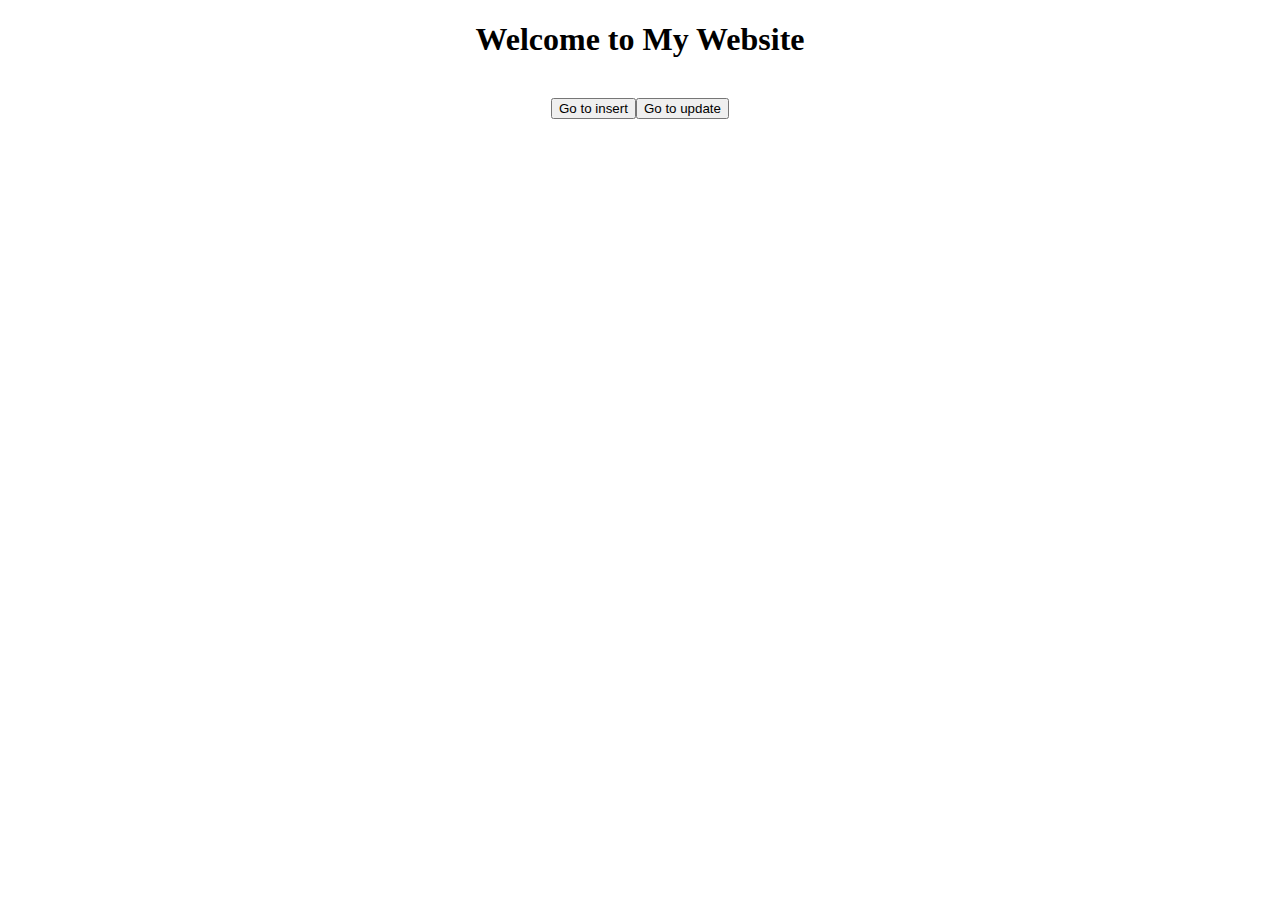
==== static/index.html @ 1011f3e9 "added somewhat working functionality for update" ====
<!DOCTYPE html>
<html lang="en">

<head>
  <meta charset="UTF-8">
  <meta name="viewport" content="width=device-width, initial-scale=1.0">
  <meta http-equiv="X-UA-Compatible" content="ie=edge">
  <title>Shopping List</title>
  <link rel="stylesheet" href="./style.css">
</head>

<body>
    <h1 style="text-align: center;">Welcome to My Website</h1>
    <div>
    <div class="flex-parent jc-center" id = 'showTable'>
      <!-- This is where the dynamic table is used -->
    </div>
    <div class = 'deleteEdit' id = 'showBtn'>
    </div>
  </div>
    <br>
    <div class="flex-parent jc-center">
      <input type="button" value="Go to insert" id="addNewButton" onclick="window.location.href='/insert.html'">
      <input type="button" value="Go to update" id="addNewButton" onclick="updateRow(this.id)">
    </div>
    <script src="./scripts/index.js"></script>
    <script src="./scripts/update.js"></script>
</body>

</html>
---- static/style.css ----
table,
td,
th {
    border: 1px solid;
    border-collapse: collapse;
}

.center {
    text-align: center;
}
th:nth-child(odd) {
 background-color: #D6EEEE;   
}

th:nth-child(even) {
 background-color: #D6EEEE;   
}
.flex-parent {
    display: flex;
}
.jc-center {
    justify-content: center;
}
.tableStyle {
    margin-left: auto; 
    margin-right: auto; 
    width: 10%;
}
.deleteEdit {
    margin-left: auto;
    margin-right: auto;
    margin-top: auto;
}
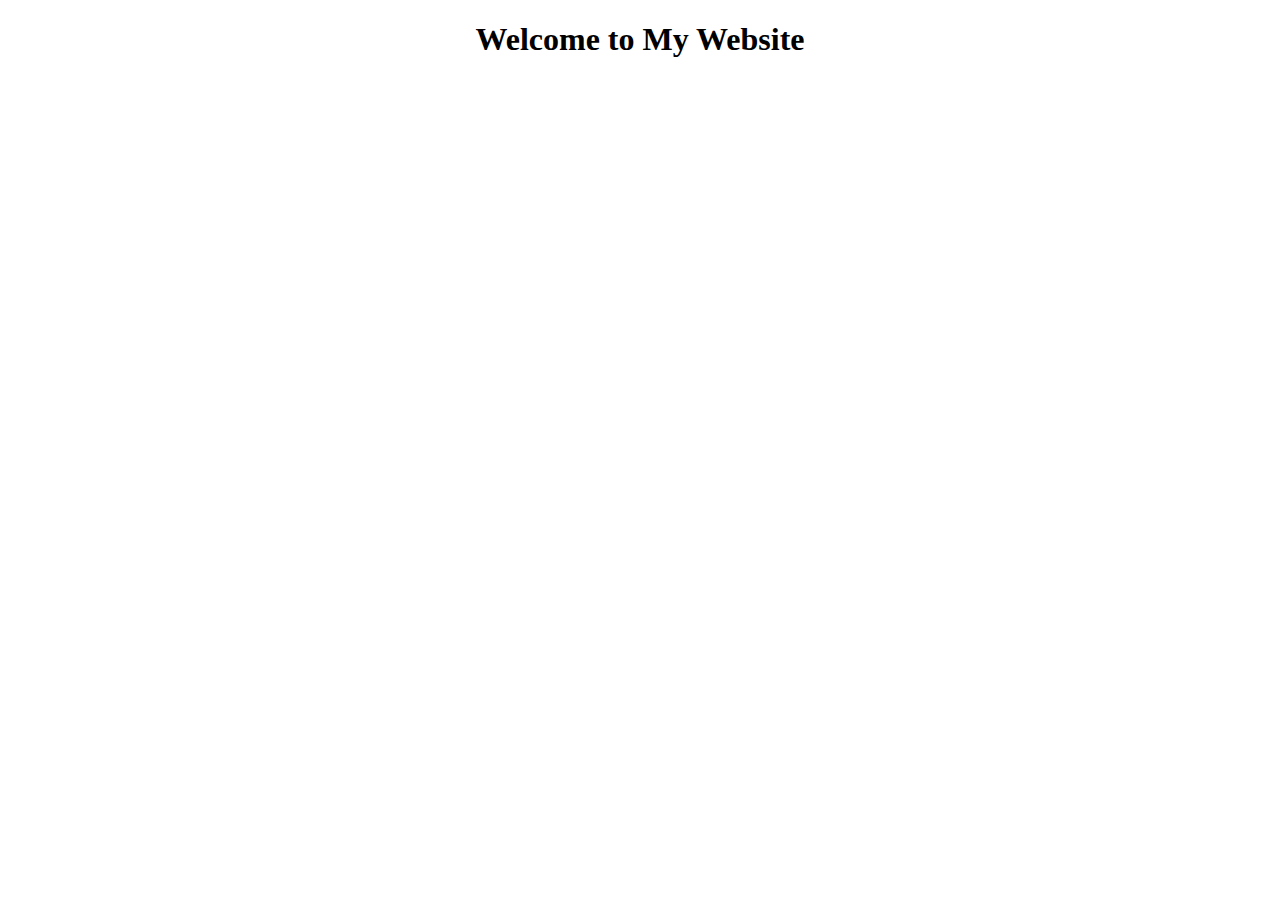
==== commit 2bd5220b: "Added del/updt button images" ====
--- a/static/index.html
+++ b/static/index.html
@@ -7,6 +7,7 @@
   <meta http-equiv="X-UA-Compatible" content="ie=edge">
   <title>Shopping List</title>
   <link rel="stylesheet" href="./style.css">
+  <link href="https://cdn.jsdelivr.net/npm/bootstrap@5.2.1/dist/css/bootstrap.min.css" rel="stylesheet" integrity="sha384-iYQeCzEYFbKjA/T2uDLTpkwGzCiq6soy8tYaI1GyVh/UjpbCx/TYkiZhlZB6+fzT" crossorigin="anonymous">
 </head>
 
 <body>
@@ -18,11 +19,9 @@
     <div class = 'deleteEdit' id = 'showBtn'>
     </div>
   </div>
+
     <br>
-    <div class="flex-parent jc-center">
-      <input type="button" value="Go to insert" id="addNewButton" onclick="window.location.href='/insert.html'">
-      <input type="button" value="Go to update" id="addNewButton" onclick="updateRow(this.id)">
-    </div>
+
     <script src="./scripts/index.js"></script>
     <script src="./scripts/update.js"></script>
 </body>
--- a/static/style.css
+++ b/static/style.css
@@ -30,4 +30,7 @@
     margin-left: auto;
     margin-right: auto;
     margin-top: auto;
+}
+.centerAmount {
+    text-align: center;
 }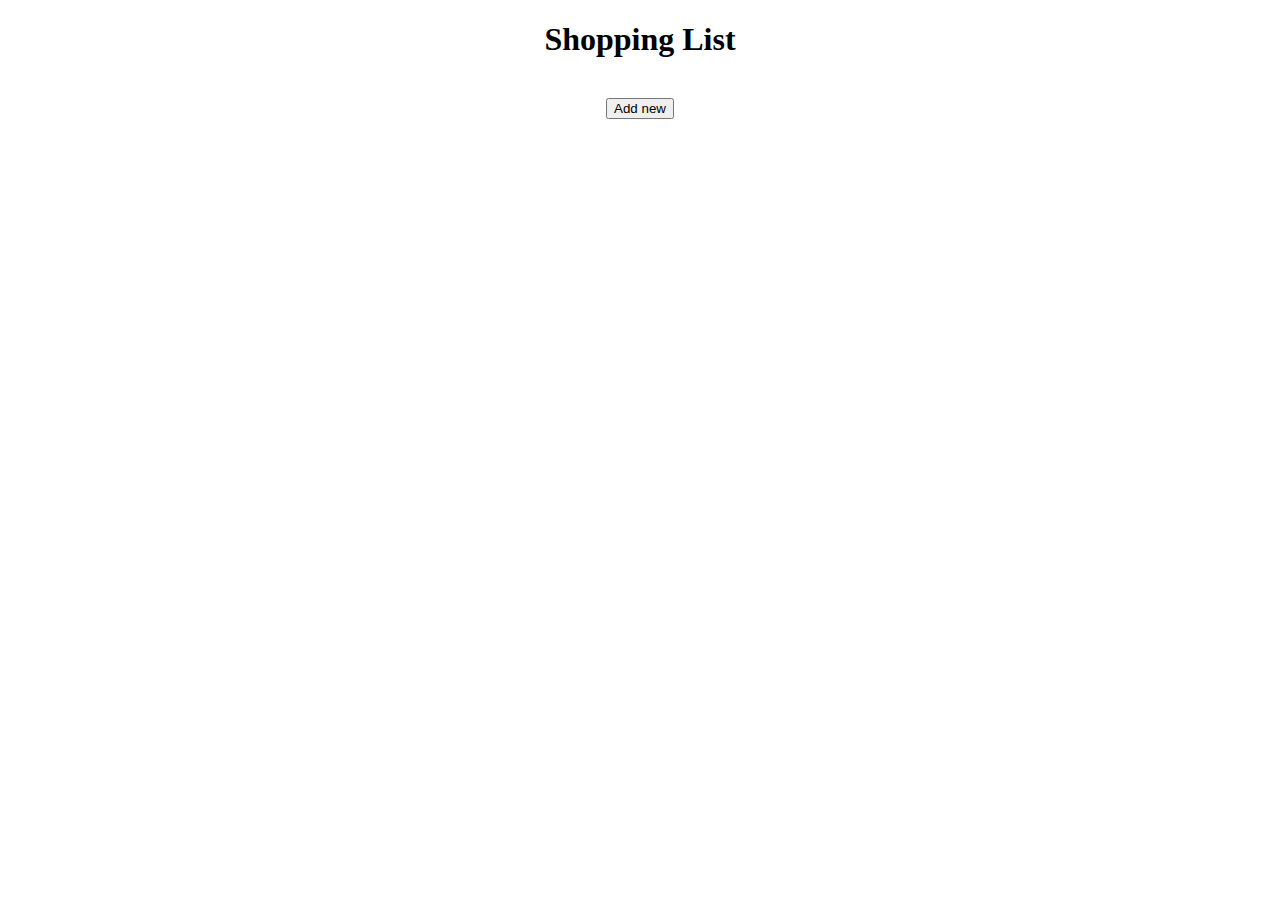
==== commit 02a4bd91: "added some centering" ====
--- a/static/index.html
+++ b/static/index.html
@@ -11,7 +11,7 @@
 </head>
 
 <body>
-    <h1 style="text-align: center;">Welcome to My Website</h1>
+    <h1 style="text-align: center;">Shopping List</h1>
     <div>
     <div class="flex-parent jc-center" id = 'showTable'>
       <!-- This is where the dynamic table is used -->
@@ -19,9 +19,11 @@
     <div class = 'deleteEdit' id = 'showBtn'>
     </div>
   </div>
+    <br>
+    <div class="flex-parent jc-center">
+      <button type = "button" class = "btn btn-primary" onclick="document.location.href='insert.html'">Add new</button>
 
-    <br>
-
+    </div>
     <script src="./scripts/index.js"></script>
     <script src="./scripts/update.js"></script>
 </body>
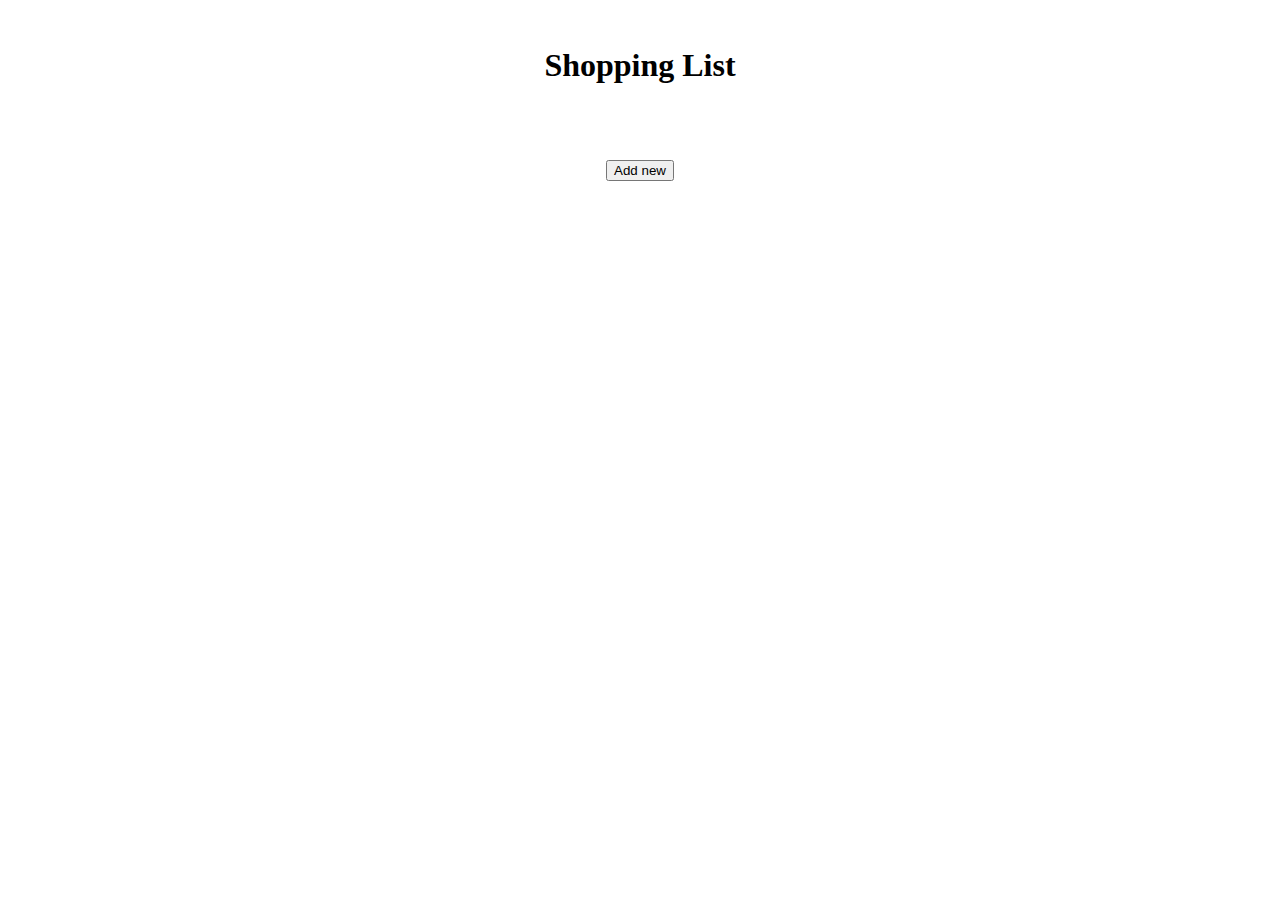
==== commit 3a33e4a0: "removed border around buttons" ====
--- a/static/index.html
+++ b/static/index.html
@@ -7,25 +7,28 @@
   <meta http-equiv="X-UA-Compatible" content="ie=edge">
   <title>Shopping List</title>
   <link rel="stylesheet" href="./style.css">
-  <link href="https://cdn.jsdelivr.net/npm/bootstrap@5.2.1/dist/css/bootstrap.min.css" rel="stylesheet" integrity="sha384-iYQeCzEYFbKjA/T2uDLTpkwGzCiq6soy8tYaI1GyVh/UjpbCx/TYkiZhlZB6+fzT" crossorigin="anonymous">
+  <link href="https://cdn.jsdelivr.net/npm/bootstrap@5.2.1/dist/css/bootstrap.min.css" rel="stylesheet"
+    integrity="sha384-iYQeCzEYFbKjA/T2uDLTpkwGzCiq6soy8tYaI1GyVh/UjpbCx/TYkiZhlZB6+fzT" crossorigin="anonymous">
 </head>
 
 <body>
-    <h1 style="text-align: center;">Shopping List</h1>
-    <div>
-    <div class="flex-parent jc-center" id = 'showTable'>
+  <br>
+  <h1 style="text-align: center;">Shopping List</h1>
+  <div>
+    <br>
+    <br>
+    <div class="flex-parent jc-center" id='showTable'>
       <!-- This is where the dynamic table is used -->
     </div>
-    <div class = 'deleteEdit' id = 'showBtn'>
+    <div class='deleteEdit' id='showBtn'>
     </div>
   </div>
-    <br>
-    <div class="flex-parent jc-center">
-      <button type = "button" class = "btn btn-primary" onclick="document.location.href='insert.html'">Add new</button>
+  <br>
+  <div class="flex-parent jc-center">
+    <button type="button" class="btn btn-primary" onclick="document.location.href='insert.html'">Add new</button>
 
-    </div>
-    <script src="./scripts/index.js"></script>
-    <script src="./scripts/update.js"></script>
+  </div>
+  <script src="./scripts/index.js"></script>
 </body>
 
 </html>--- a/static/style.css
+++ b/static/style.css
@@ -1,8 +1,24 @@
-table,
-td,
-th {
-    border: 1px solid;
-    border-collapse: collapse;
+.itemHead {
+    border-top: 1px;
+    border-left: 1px;
+    border-style: solid;
+}
+.itemRow {
+    border-left: 1px;
+    border-style: solid;
+}
+.amountHead {
+    border-top: 1px;
+    border-right: 1px;
+    border-style: solid;
+}
+.amountRow {
+    border-right: 1px;
+    border-style: solid;
+}
+.bottom {
+    border-bottom: 1px;
+    border-style: solid;
 }
 
 .center {
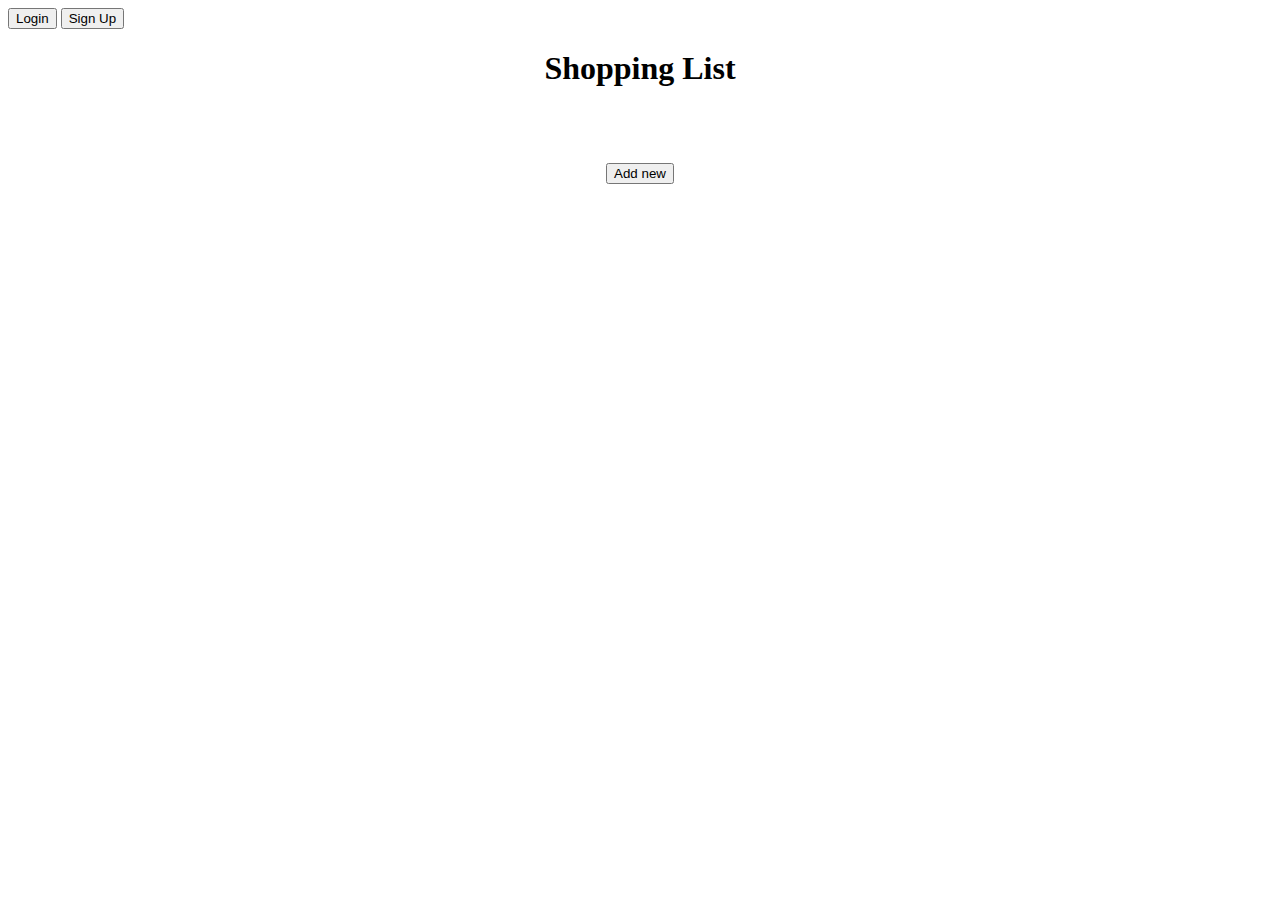
==== commit 1351faf6: "added backend for login, added html pages, needs to do api" ====
--- a/static/index.html
+++ b/static/index.html
@@ -12,6 +12,8 @@
 </head>
 
 <body>
+  <button type="button" class="btn btn-primary" onclick="document.location.href='login.html'"" id="login">Login</button>
+  <button type="button" class="btn btn-primary" onclick="document.location.href='signup.html'"" id="signup">Sign Up</button>
   <br>
   <h1 style="text-align: center;">Shopping List</h1>
   <div>
--- a/static/style.css
+++ b/static/style.css
@@ -11,6 +11,7 @@
     border-top: 1px;
     border-right: 1px;
     border-style: solid;
+    width: 6rem;
 }
 .amountRow {
     border-right: 1px;
@@ -49,4 +50,9 @@
 }
 .centerAmount {
     text-align: center;
-}+}
+.values {
+    display: block;
+    text-align: center;
+}
+
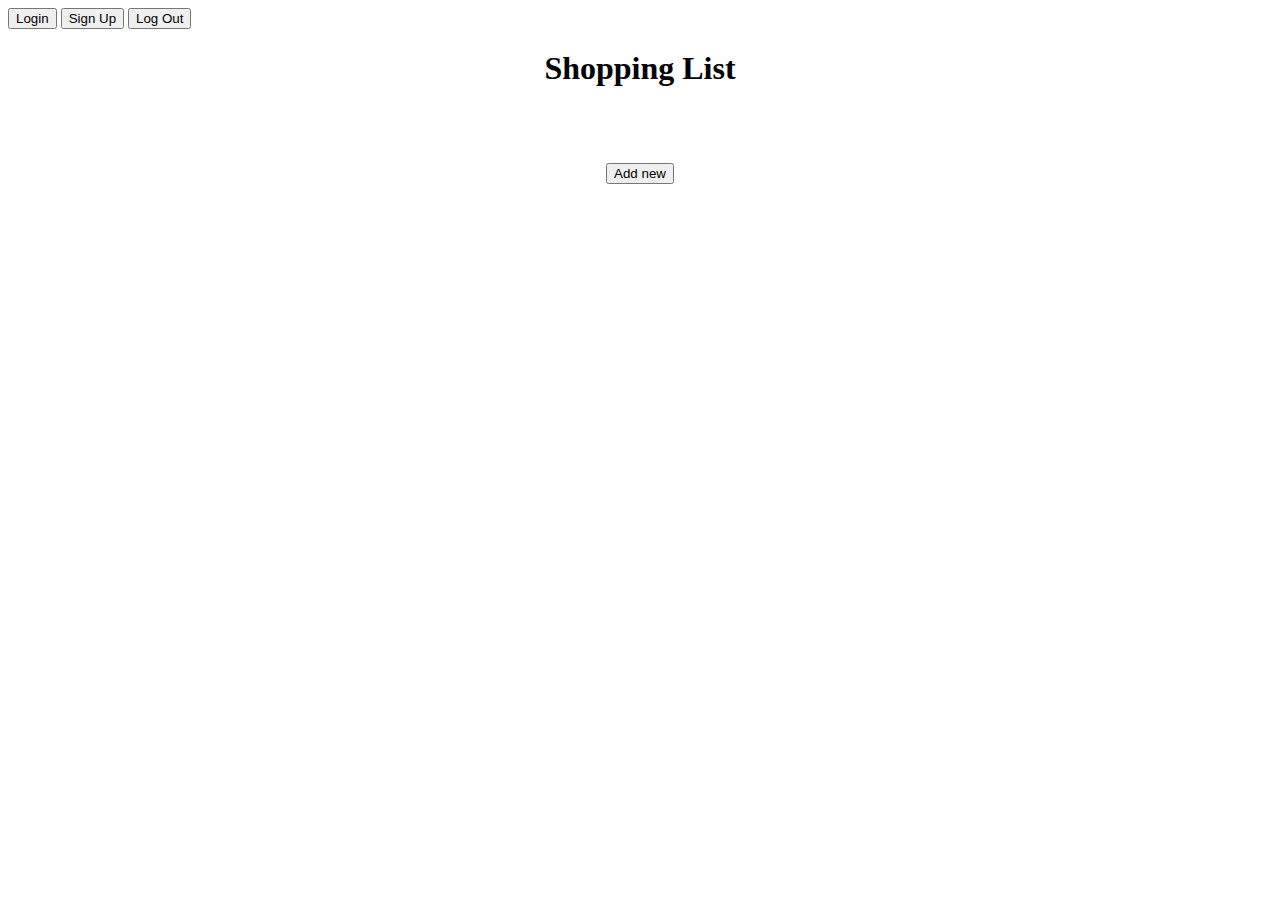
==== commit 48bc7c2a: "add" ====
--- a/static/index.html
+++ b/static/index.html
@@ -14,6 +14,7 @@
 <body>
   <button type="button" class="btn btn-primary" onclick="document.location.href='login.html'"" id="login">Login</button>
   <button type="button" class="btn btn-primary" onclick="document.location.href='signup.html'"" id="signup">Sign Up</button>
+  <button type="button" class="btn btn-primary" onclick="logout()" id="logout">Log Out</button>
   <br>
   <h1 style="text-align: center;">Shopping List</h1>
   <div>
@@ -27,7 +28,7 @@
   </div>
   <br>
   <div class="flex-parent jc-center">
-    <button type="button" class="btn btn-primary" onclick="document.location.href='insert.html'">Add new</button>
+    <button type="button" class="btn btn-primary" onclick="isLoggedIn()">Add new</button>
 
   </div>
   <script src="./scripts/index.js"></script>
